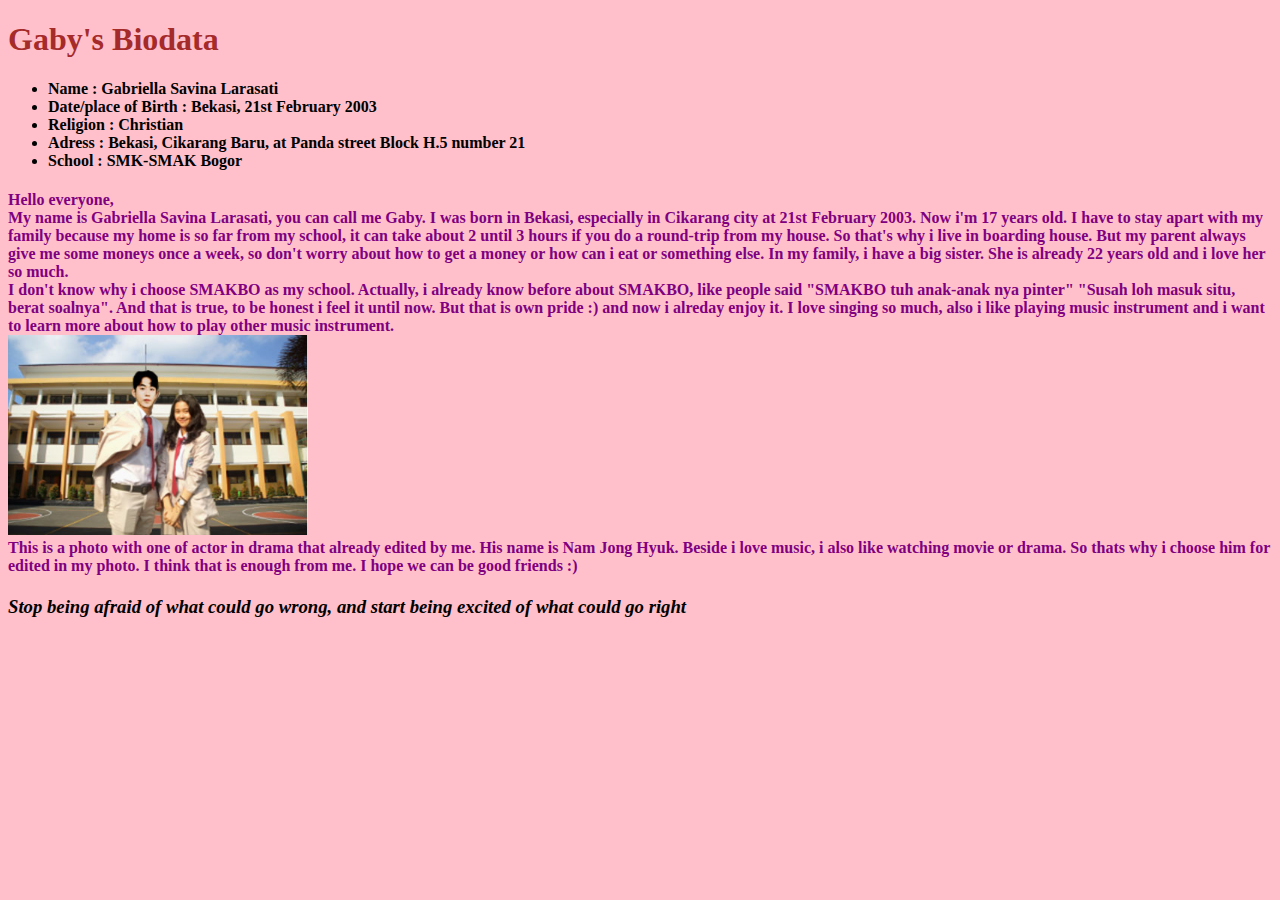
==== index.html @ d243f0dd "Add files via upload" ====
<!DOCTYPE html>
<html>
<head>
	<title>MY BIODATA</title>
	<h1 style="color:brown">Gaby's Biodata</h1>
</head>
<body style="background-color:pink">
	<h4 style="font-family:cursive">
	<ul type:bullet><b>
		<li>Name : Gabriella Savina Larasati</li>
		<li>Date/place of Birth : Bekasi, 21st February 2003</li>
		<li>Religion : Christian</li>
		<li>Adress : Bekasi, Cikarang Baru, at Panda street Block H.5 number 21</li>
		<li>School : SMK-SMAK Bogor</li>
	</b>
	</ul>
	</h4>
	<p>
	<h4 style="color:purple">
	Hello everyone, <br> 
	My name is Gabriella Savina Larasati, you can call me Gaby. I was born in Bekasi, especially in Cikarang city at 21st February 2003. Now i'm 17 years old. I have to stay apart with my family because my home is so far from my school, it can take about 2 until 3 hours if you do a round-trip from my house. So that's why i live in boarding house. But my parent always give me some moneys once a week, so don't worry about how to get a money or how can i eat or something else. In my family, i have a big sister. She is already 22 years old and i love her so much.<br>
	I don't know why i choose SMAKBO as my school. Actually, i already know before about SMAKBO, like people said "SMAKBO tuh anak-anak nya pinter" "Susah loh masuk situ, berat soalnya". And that is true, to be honest i feel it until now. But that is own pride :) and now i alreday enjoy it. I love singing so much, also i like playing music instrument and i want to learn more about how to play other music instrument.<br> <img src="idolagaby.jpg"width="300" height="200"> <br>This is a photo with one of actor in drama that already edited by me. His name is Nam Jong Hyuk. Beside i love music, i also like watching movie or drama. So thats why i choose him for edited in my photo. I think that is enough from me. I hope we can be good friends :)
	</h4>
	</p>
	<h3><i>Stop being afraid of what could go wrong, and start being excited of what could go right</i></h3>
</body>
</html>
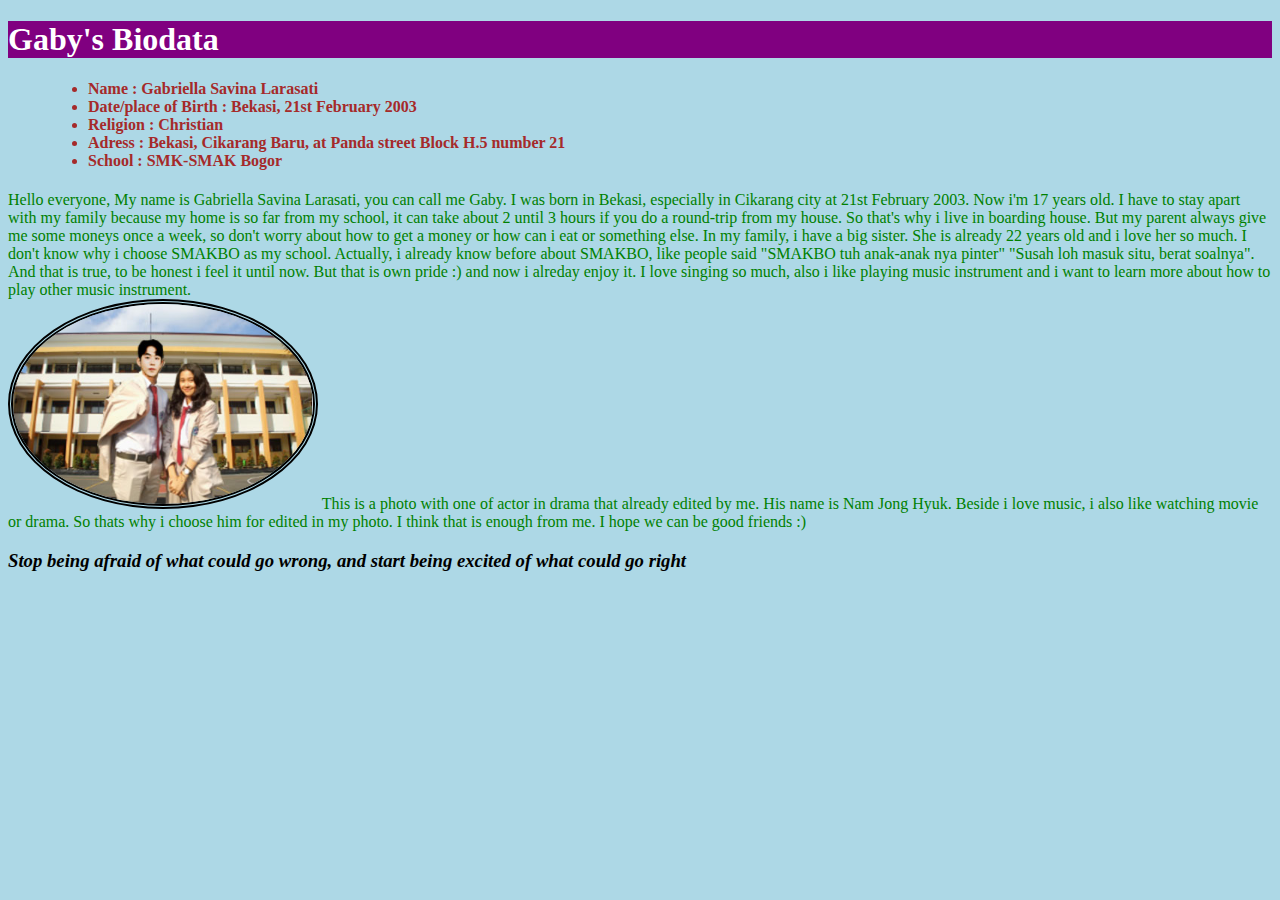
==== commit 10e3ef19: "Add files via upload" ====
--- a/index.html
+++ b/index.html
@@ -1,26 +1,33 @@
 <!DOCTYPE html>
 <html>
 <head>
+	<link rel="stylesheet" type="text/css" href="gaby-css.css">
 	<title>MY BIODATA</title>
-	<h1 style="color:brown">Gaby's Biodata</h1>
+	<h1>Gaby's Biodata</h1>
 </head>
-<body style="background-color:pink">
-	<h4 style="font-family:cursive">
-	<ul type:bullet><b>
+<body >
+	<h4 s>
+	<ul type:bullet><blockquote>
 		<li>Name : Gabriella Savina Larasati</li>
 		<li>Date/place of Birth : Bekasi, 21st February 2003</li>
 		<li>Religion : Christian</li>
 		<li>Adress : Bekasi, Cikarang Baru, at Panda street Block H.5 number 21</li>
 		<li>School : SMK-SMAK Bogor</li>
-	</b>
+	</blockquote>
 	</ul>
 	</h4>
 	<p>
-	<h4 style="color:purple">
-	Hello everyone, <br> 
-	My name is Gabriella Savina Larasati, you can call me Gaby. I was born in Bekasi, especially in Cikarang city at 21st February 2003. Now i'm 17 years old. I have to stay apart with my family because my home is so far from my school, it can take about 2 until 3 hours if you do a round-trip from my house. So that's why i live in boarding house. But my parent always give me some moneys once a week, so don't worry about how to get a money or how can i eat or something else. In my family, i have a big sister. She is already 22 years old and i love her so much.<br>
-	I don't know why i choose SMAKBO as my school. Actually, i already know before about SMAKBO, like people said "SMAKBO tuh anak-anak nya pinter" "Susah loh masuk situ, berat soalnya". And that is true, to be honest i feel it until now. But that is own pride :) and now i alreday enjoy it. I love singing so much, also i like playing music instrument and i want to learn more about how to play other music instrument.<br> <img src="idolagaby.jpg"width="300" height="200"> <br>This is a photo with one of actor in drama that already edited by me. His name is Nam Jong Hyuk. Beside i love music, i also like watching movie or drama. So thats why i choose him for edited in my photo. I think that is enough from me. I hope we can be good friends :)
-	</h4>
+	Hello everyone, 
+	My name is Gabriella Savina Larasati, you can call me Gaby. I was born in Bekasi, especially in Cikarang city at 21st February 2003.
+	Now i'm 17 years old. I have to stay apart with my family because my home is so far from my school, it can take about 2 until 3 hours if you do a round-trip from my house.
+	So that's why i live in boarding house. But my parent always give me some moneys once a week, so don't worry about how to get a money or how can i eat or something else. 
+	In my family, i have a big sister. She is already 22 years old and i love her so much.
+	I don't know why i choose SMAKBO as my school. 
+	Actually, i already know before about SMAKBO, like people said "SMAKBO tuh anak-anak nya pinter" "Susah loh masuk situ, berat soalnya". And that is true, to be honest i feel it until now. 
+	But that is own pride :) and now i alreday enjoy it. I love singing so much, also i like playing music instrument and i want to learn more about how to play other music instrument.
+	<br> <img src="idolagaby.jpg">
+	This is a photo with one of actor in drama that already edited by me. His name is Nam Jong Hyuk. Beside i love music, i also like watching movie or drama. 
+	So thats why i choose him for edited in my photo. I think that is enough from me. I hope we can be good friends :)
 	</p>
 	<h3><i>Stop being afraid of what could go wrong, and start being excited of what could go right</i></h3>
 </body>
--- a/gaby-css.css
+++ b/gaby-css.css
@@ -0,0 +1,8 @@
+body {background-color: lightblue}
+h1 {background-color: purple; color: white}
+li {color: brown}
+p{color: green}
+img{height : 200px; width : 300px;
+border : 5px double #ddd;
+border-color:black;
+border-radius: 500%}